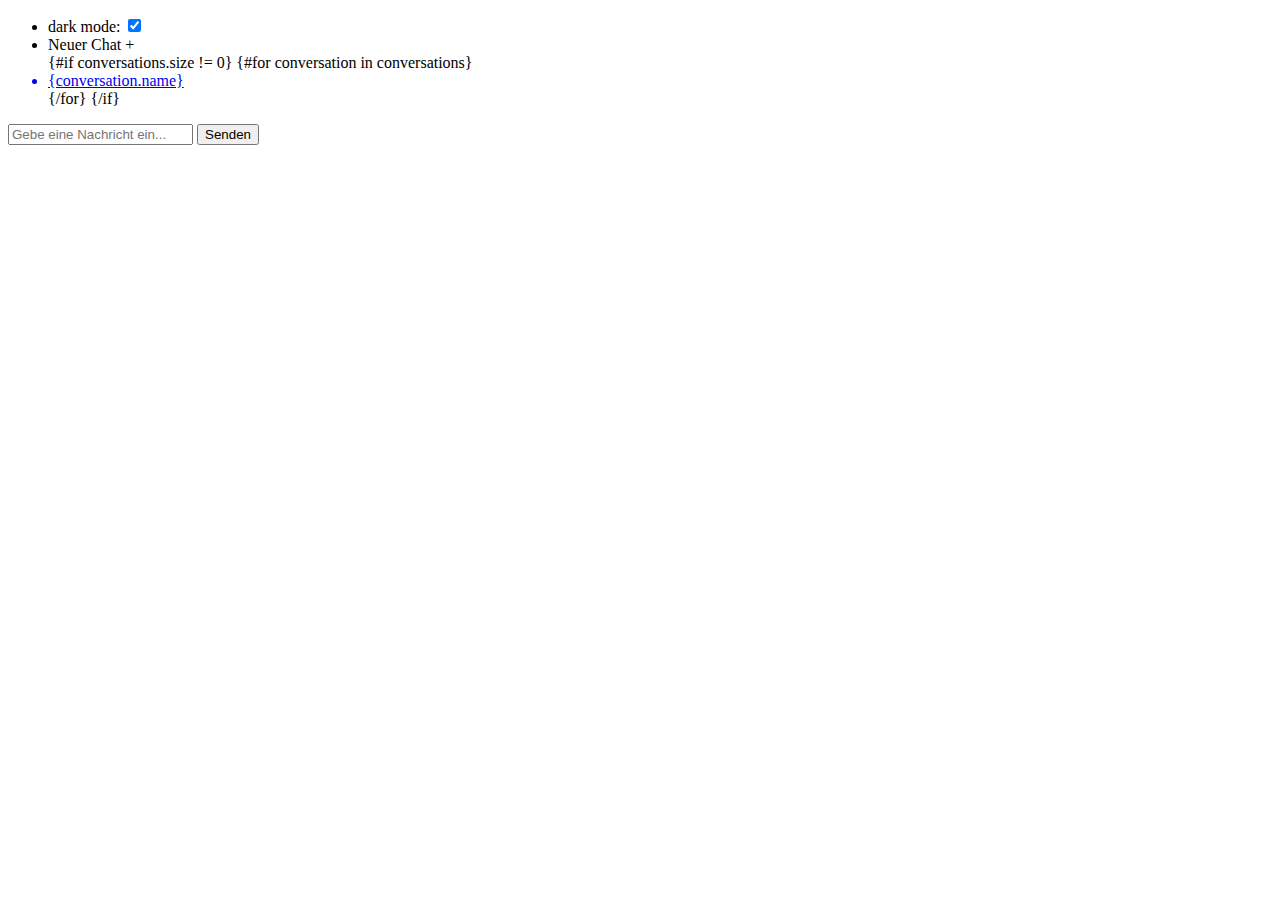
==== src/main/resources/templates/chat.html @ a919f684 "Add generateConversationName API endpoint and update ConversationService" ====
<!DOCTYPE html>
<html>
<head>
    <meta charset="UTF-8">
    <title>Chat Application</title>
    <!-- Add your CSS styles here -->
    <link rel="stylesheet" href="./styles/style.css">
    <link rel="preconnect" href="https://fonts.googleapis.com">
<link rel="preconnect" href="https://fonts.gstatic.com" crossorigin>
<link href="https://fonts.googleapis.com/css2?family=Poppins:ital,wght@0,100;0,200;0,300;0,400;0,500;0,600;0,700;0,800;0,900;1,100;1,200;1,300;1,400;1,500;1,600;1,700;1,800;1,900&display=swap" rel="stylesheet">
   <script src="./scripts/markdownToHTML.js"></script>
    <script src="./scripts/dynamicLoading.js"></script>
</head>
<body class="dark-mode">
    <div class="chat-container">
    <div class="conversations">
        <ul>
        <li id="dark-mode-btn">dark mode: <input type="checkbox" id="dark-mode" onclick="toggleDarkMode()" checked ></li>
        <li class="new-chat" onclick="newChat()">Neuer Chat +</li>
        {#if conversations.size != 0}
            {#for conversation in conversations}
                <a href="/chat?conversationId={conversation.id}"><li>{conversation.name}</li></a>
            {/for}
        {/if}
        </ul>
    </div>
    <div class="conversation">
        <div id="messages">

        </div>
        <div class="input-container">
            <form class="form" id="chat-form">
                <input id="input" type="text" name="message" placeholder="Gebe eine Nachricht ein..." required>
                <button  id="submit-btn" type="submit">Senden</button>
                
            </form>
            

        </div>
        </div>
    </div>
</body>

<script>
    function disable() {
        document.getElementById("submit-btn").disabled = true;

    }

    onload = function() {
        if(!window.location.href.includes("conversationId")){
            window.location.href = "/chat?conversationId=" + {conversationId}
        }
        var darkMode = localStorage.getItem("dark-mode");
        if(darkMode === "enabled"){
            document.body.classList.add("dark-mode");
            document.getElementById("dark-mode").checked = true;
        }
        else{
            document.body.classList.remove("dark-mode");
            document.getElementById("dark-mode").checked = false;
        }

        linkActive();
        loadMessages({conversationId});
    }

    function toggleDarkMode() {
        var element = document.body;
        element.classList.toggle("dark-mode");
        if(element.classList.contains("dark-mode")){
            //Store the preference in localStorage
            localStorage.setItem("dark-mode", "enabled");
        } else {
            localStorage.setItem("dark-mode", "disabled");
        }
    }


    let eventSource = null;

document.getElementById('chat-form').onsubmit = function readData(event) {
    event.preventDefault();

    // Close the existing EventSource if it exists
    if (eventSource) {
        eventSource.close();
    }

    const messageText = document.getElementById("input").value;
    addMessageBefore(messageText, "user");
    document.getElementById("input").value = "";
    const url = '/chat/streamAnswer?messageText=' + encodeURIComponent(messageText)+"&conversationId="+{conversationId};
    eventSource = new EventSource(url);

    var message = addMessageBefore("...", "Assistant");

    eventSource.onmessage = function(event) {
        console.log(event.data);
        
        message.innerHTML = message.innerHTML + " " + event.data;
    };

    eventSource.onerror = function(error) {
        console.log('EventSource error:', error);
        //i get an error after every message is finished
        loadMessages({conversationId});
        eventSource.close();
    };

    eventSource.onclose = function() {
        console.log('EventSource closed');
       loadMessages({conversationId});
         
    };
};


window.onbeforeunload = function() {
    if (eventSource) {
        eventSource.close();
    }

    
};

function addMessage(messageText, sender) {
    var messages = document.getElementById("messages");
        var message = document.createElement("div");
        var senderSpan = document.createElement("span");
        senderSpan.classList.add("sender");
        if(sender == "user" || sender == "User"){
            senderSpan.innerHTML = "User: ";
        }
        else{
            senderSpan.innerHTML = "Assistant: ";
    }
        message.appendChild(senderSpan);
        message.classList.add("message");
        messageText = convertMarkdownToHTML(messageText);
        message.innerHTML = message.innerHTML  + messageText;
        messages.appendChild(message);

        return message;
}

function addMessageBefore(messageText, sender) {
    var messages = document.getElementById("messages");
        var message = document.createElement("div");
        var senderSpan = document.createElement("span");
        senderSpan.classList.add("sender");
        if(sender == "user" || sender == "User"){
            senderSpan.innerHTML = "User: ";
        }
        else{
            senderSpan.innerHTML = "Assistant: ";
    }
        message.appendChild(senderSpan);
        message.classList.add("message");
        messageText = convertMarkdownToHTML(messageText);
        message.innerHTML = message.innerHTML  + messageText;
        messages.insertBefore(message, messages.firstChild);

        return message;
}


function linkActive(){
    var links = document.getElementsByTagName("a");
    for (var i = 0; i < links.length; i++) {
        if(links[i].href == window.location.href){
            links[i].firstChild.classList.add("active");
        }
    }


}

function newChat(){
    fetch('/chat/createConversation', {
        method: 'GET',
        headers: {
            'Content-Type': 'application/json'
        }
    })
    .then(response => response.json()).then(data => {

        console.log(data);

        window.location.href = "/chat?conversationId="+data["id"];
    })
    }







</script>
</html>
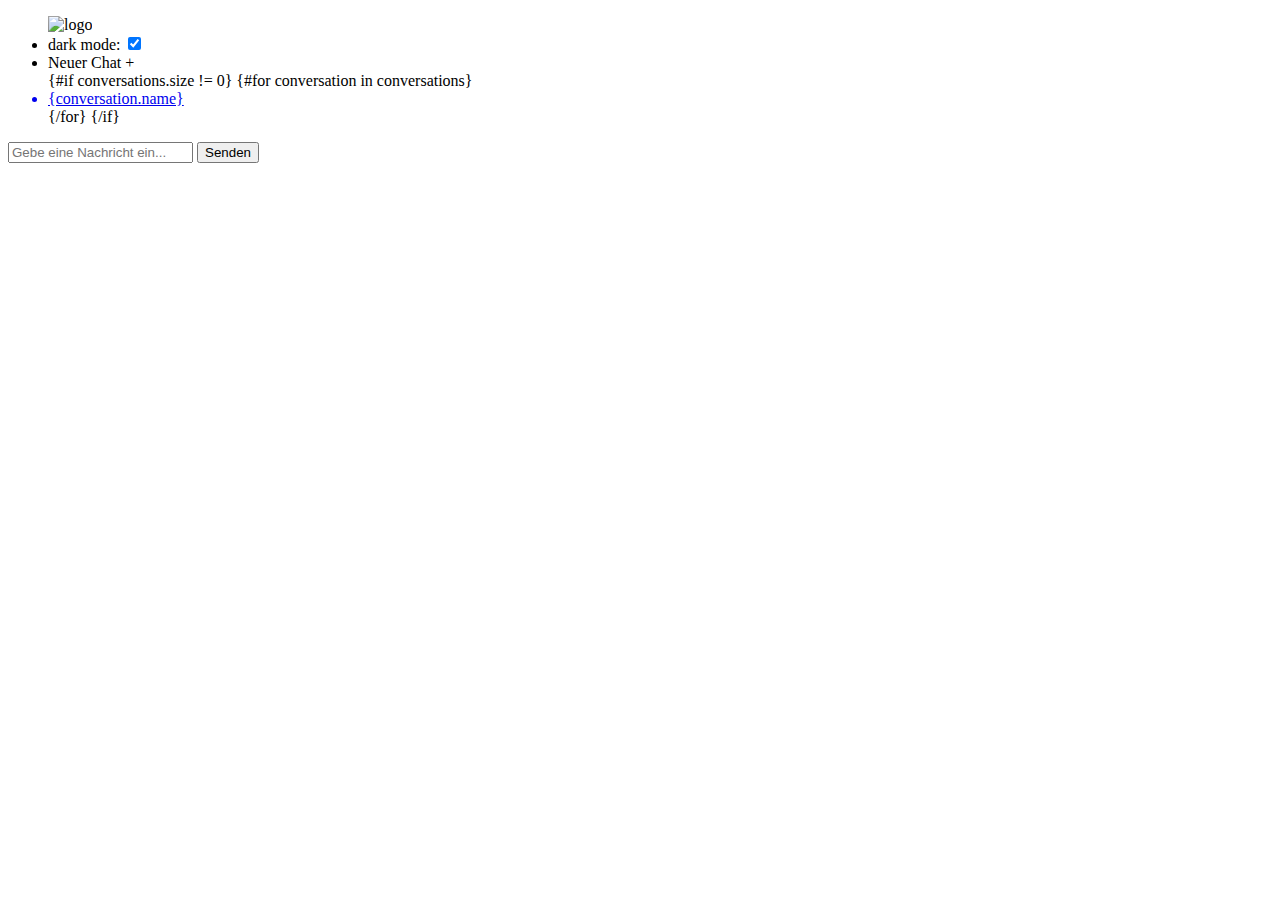
==== commit 4c2329b4: "Add logo and favicon to chat application" ====
--- a/src/main/resources/templates/chat.html
+++ b/src/main/resources/templates/chat.html
@@ -3,11 +3,14 @@
 <head>
     <meta charset="UTF-8">
     <title>Chat Application</title>
+  <link rel="icon" type="image/x-icon" href="./images/Chatbot_Logo.png">
     <!-- Add your CSS styles here -->
     <link rel="stylesheet" href="./styles/style.css">
     <link rel="preconnect" href="https://fonts.googleapis.com">
 <link rel="preconnect" href="https://fonts.gstatic.com" crossorigin>
 <link href="https://fonts.googleapis.com/css2?family=Poppins:ital,wght@0,100;0,200;0,300;0,400;0,500;0,600;0,700;0,800;0,900;1,100;1,200;1,300;1,400;1,500;1,600;1,700;1,800;1,900&display=swap" rel="stylesheet">
+   
+   <script src="./scripts/uiFunctions.js"></script>
    <script src="./scripts/markdownToHTML.js"></script>
     <script src="./scripts/dynamicLoading.js"></script>
 </head>
@@ -15,11 +18,12 @@
     <div class="chat-container">
     <div class="conversations">
         <ul>
+        <div class="logo"><img src="./images/Chatbot_Logo.png" alt="logo" width="100px" height="100px"></div>
         <li id="dark-mode-btn">dark mode: <input type="checkbox" id="dark-mode" onclick="toggleDarkMode()" checked ></li>
         <li class="new-chat" onclick="newChat()">Neuer Chat +</li>
         {#if conversations.size != 0}
             {#for conversation in conversations}
-                <a href="/chat?conversationId={conversation.id}"><li>{conversation.name}</li></a>
+                <a href="/chat?conversationId={conversation.id}"><li id="{conversationId}">{conversation.name}</li></a>
             {/for}
         {/if}
         </ul>
@@ -42,10 +46,7 @@
 </body>
 
 <script>
-    function disable() {
-        document.getElementById("submit-btn").disabled = true;
 
-    }
 
     onload = function() {
         if(!window.location.href.includes("conversationId")){
@@ -65,16 +66,7 @@
         loadMessages({conversationId});
     }
 
-    function toggleDarkMode() {
-        var element = document.body;
-        element.classList.toggle("dark-mode");
-        if(element.classList.contains("dark-mode")){
-            //Store the preference in localStorage
-            localStorage.setItem("dark-mode", "enabled");
-        } else {
-            localStorage.setItem("dark-mode", "disabled");
-        }
-    }
+   
 
 
     let eventSource = null;
@@ -165,16 +157,7 @@
 }
 
 
-function linkActive(){
-    var links = document.getElementsByTagName("a");
-    for (var i = 0; i < links.length; i++) {
-        if(links[i].href == window.location.href){
-            links[i].firstChild.classList.add("active");
-        }
-    }
 
-
-}
 
 function newChat(){
     fetch('/chat/createConversation', {
@@ -187,7 +170,7 @@
 
         console.log(data);
 
-        window.location.href = "/chat?conversationId="+data["id"];
+        window.location.href = "/chat?conversationId=" + data["id"];
     })
     }
 
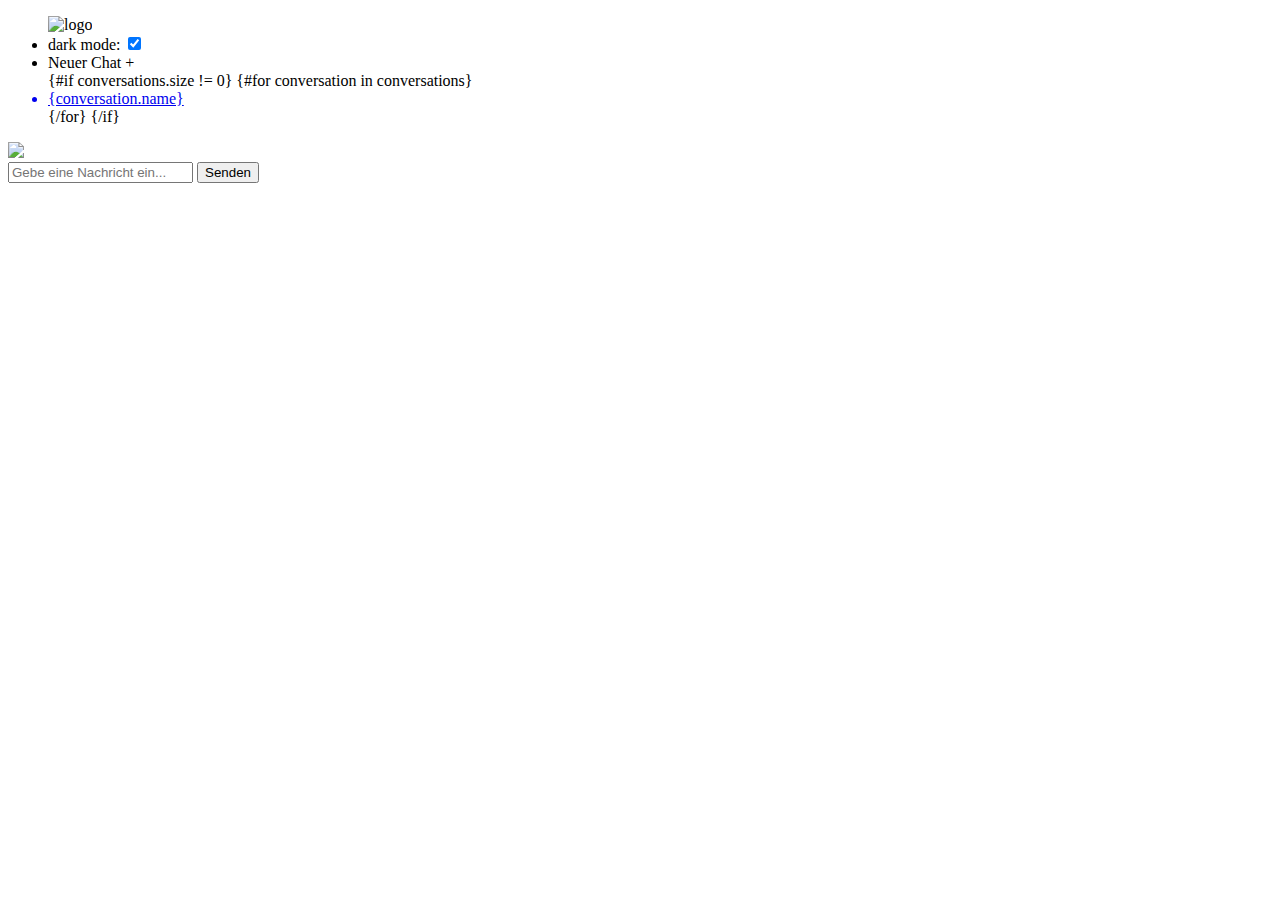
==== commit 995b6530: "Add code block conversion and conversation toggle functionality" ====
--- a/src/main/resources/templates/chat.html
+++ b/src/main/resources/templates/chat.html
@@ -2,8 +2,9 @@
 <html>
 <head>
     <meta charset="UTF-8">
+    <meta name="viewport" content="width=device-width, initial-scale=1.0">
     <title>Chat Application</title>
-  <link rel="icon" type="image/x-icon" href="./images/Chatbot_Logo.png">
+  <link rel="icon" type="image/x-icon" href="./images/Chatbot_Logo.webp">
     <!-- Add your CSS styles here -->
     <link rel="stylesheet" href="./styles/style.css">
     <link rel="preconnect" href="https://fonts.googleapis.com">
@@ -12,21 +13,25 @@
    
    <script src="./scripts/uiFunctions.js"></script>
    <script src="./scripts/markdownToHTML.js"></script>
-    <script src="./scripts/dynamicLoading.js"></script>
+    <script src="./scripts/messageHandler.js"></script>
+    <script src="./scripts/chatHandler.js"></script>
 </head>
 <body class="dark-mode">
     <div class="chat-container">
     <div class="conversations">
         <ul>
-        <div class="logo"><img src="./images/Chatbot_Logo.png" alt="logo" width="100px" height="100px"></div>
+        <div class="logo"><img src="./images/Chatbot_Logo.webp" alt="logo" width="100px" height="100px"></div>
         <li id="dark-mode-btn">dark mode: <input type="checkbox" id="dark-mode" onclick="toggleDarkMode()" checked ></li>
         <li class="new-chat" onclick="newChat()">Neuer Chat +</li>
         {#if conversations.size != 0}
             {#for conversation in conversations}
-                <a href="/chat?conversationId={conversation.id}"><li id="{conversationId}">{conversation.name}</li></a>
+                <a href="/chat?conversationId={conversation.id}"><li id="{conversation.id}">{conversation.name}</li></a>
             {/for}
         {/if}
         </ul>
+    </div>
+    <div id="toggleConversations">
+        <img id="arrow" src="./images/arrow.svg" onclick="toggleConversations()">
     </div>
     <div class="conversation">
         <div id="messages">
@@ -39,7 +44,7 @@
                 
             </form>
             
-
+       
         </div>
         </div>
     </div>
@@ -65,6 +70,14 @@
         linkActive();
         loadMessages({conversationId});
     }
+
+    window.onbeforeunload = function() {
+    if (eventSource) {
+        eventSource.close();
+    }
+
+    
+    };
 
    
 
@@ -107,78 +120,5 @@
     };
 };
 
-
-window.onbeforeunload = function() {
-    if (eventSource) {
-        eventSource.close();
-    }
-
-    
-};
-
-function addMessage(messageText, sender) {
-    var messages = document.getElementById("messages");
-        var message = document.createElement("div");
-        var senderSpan = document.createElement("span");
-        senderSpan.classList.add("sender");
-        if(sender == "user" || sender == "User"){
-            senderSpan.innerHTML = "User: ";
-        }
-        else{
-            senderSpan.innerHTML = "Assistant: ";
-    }
-        message.appendChild(senderSpan);
-        message.classList.add("message");
-        messageText = convertMarkdownToHTML(messageText);
-        message.innerHTML = message.innerHTML  + messageText;
-        messages.appendChild(message);
-
-        return message;
-}
-
-function addMessageBefore(messageText, sender) {
-    var messages = document.getElementById("messages");
-        var message = document.createElement("div");
-        var senderSpan = document.createElement("span");
-        senderSpan.classList.add("sender");
-        if(sender == "user" || sender == "User"){
-            senderSpan.innerHTML = "User: ";
-        }
-        else{
-            senderSpan.innerHTML = "Assistant: ";
-    }
-        message.appendChild(senderSpan);
-        message.classList.add("message");
-        messageText = convertMarkdownToHTML(messageText);
-        message.innerHTML = message.innerHTML  + messageText;
-        messages.insertBefore(message, messages.firstChild);
-
-        return message;
-}
-
-
-
-
-function newChat(){
-    fetch('/chat/createConversation', {
-        method: 'GET',
-        headers: {
-            'Content-Type': 'application/json'
-        }
-    })
-    .then(response => response.json()).then(data => {
-
-        console.log(data);
-
-        window.location.href = "/chat?conversationId=" + data["id"];
-    })
-    }
-
-
-
-
-
-
-
 </script>
 </html>
